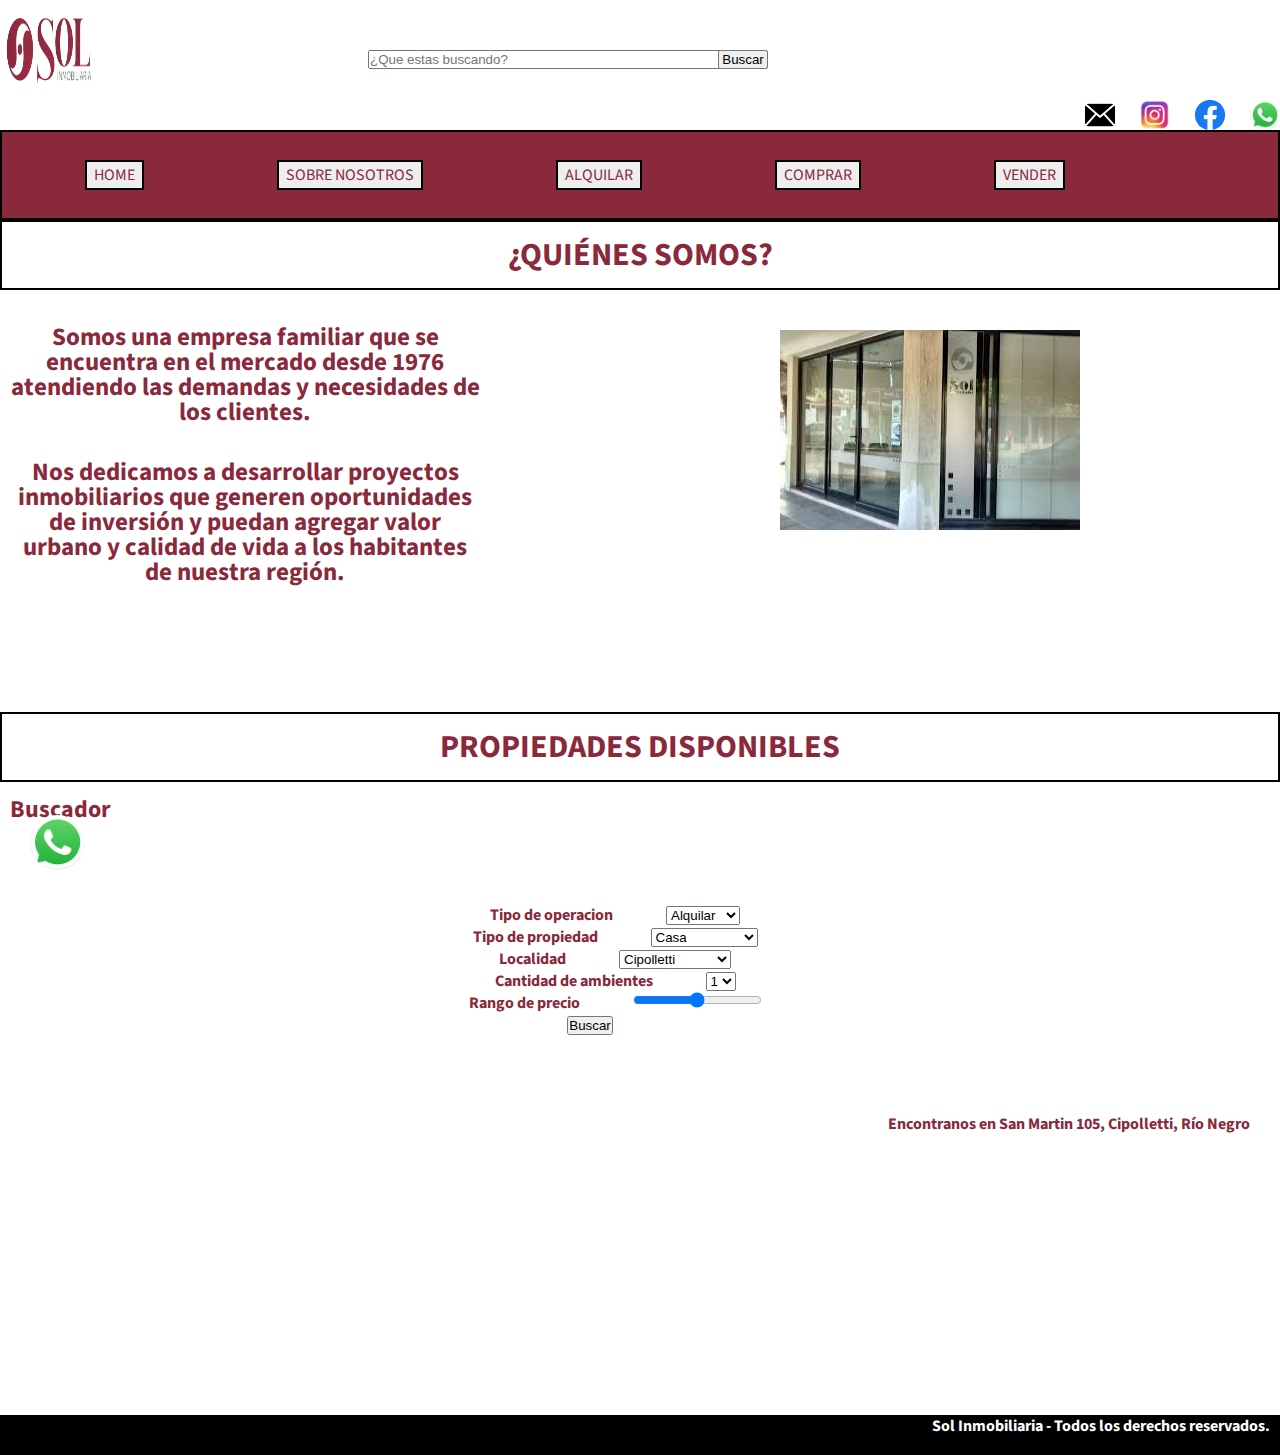
==== solinmo/index.html @ 3ffc940c "Add files via upload" ====
<!DOCTYPE html>
<html lang="es">
<head>
    <meta charset="UTF-8">
    <meta http-equiv="X-UA-Compatible" content="IE=edge">
    <meta name="viewport" content="width=device-width, initial-scale=1.0">
    <title>SOL INMOBILIARIA</title>
    <link rel="stylesheet" href="./css/style.css">
    <link rel="preconnect" href="https://fonts.googleapis.com">
    <link rel="preconnect" href="https://fonts.gstatic.com" crossorigin>
    <link href="https://fonts.googleapis.com/css2?family=Roboto:ital,wght@1,300&display=swap" rel="stylesheet">
    <link rel="preconnect" href="https://fonts.googleapis.com">
    <link rel="preconnect" href="https://fonts.gstatic.com" crossorigin>
    <link href="https://fonts.googleapis.com/css2?family=Source+Sans+Pro:ital@1&display=swap" rel="stylesheet">
</head>
<body>
    <header>
        <!-- En el header voy a poner el logo , y lo que seria la barra de navegacion-->
        <img src="./img/Logosol2.png" alt="Logo SOL INMOBILIARIA" class="logoSol">
        <div class="logos">
                <img src="./img/logomail2.png" alt="Logo Mail" class="logoMail">
                <img src="./img/logoinsta2.jpg" alt="Logo Instagram" class="logoInsta">
                <img src="./img/logoface2.png" alt="Logo Facebook" class="logoFace">
                <img src="./img/logowpp.jpg" alt="Logo Whatsapp" class="logoWpp">
        </div>
        <div>
            <form action="#" class="formBuscar">
                <input type="text" placeholder="¿Que estas buscando?" class="barraBuscar"> <input type="submit" value="Buscar" class="botonBuscar"> 
            </form>
        </div>
        <div>
            <nav class="navegador"> 
                <ul>
                    <a href="index.html"class= "index1">HOME</a>
                    <a href="acercade.html" class="nosotros1">SOBRE NOSOTROS</a>
                    <a href="alquileres.html" class="alquilar1">ALQUILAR</a>
                    <a href="comprar.html" class="comprar1">COMPRAR</a>
                    <a href="ventas.html" class="vender1">VENDER</a>
                </ul>
            </nav>           
        </div>
    </header>   
        <main>
            
                <h1>¿QUIÉNES SOMOS?</h1>
            
            <div class="imagen">
                <img src="./img/solinmmo2.jpg" alt="SEDE INMOBILIARIA" class="imgLocal">
                <p class="descripcion1">Somos una empresa familiar que se encuentra en el mercado desde 1976 atendiendo las demandas y necesidades de los clientes. 
                </p>
                <p class="descripcion2">Nos dedicamos a desarrollar proyectos inmobiliarios que generen oportunidades de inversión y puedan agregar valor urbano y calidad de vida a los habitantes de nuestra región.
                </p>
            </div>
                <br>
                <h1>PROPIEDADES DISPONIBLES</h1>
            <section>    
                <b>Buscador</b>
            </section>
            <form>
                <div class="buscInterno">
                    <div>
                        <label for="name">Tipo de operacion</label>
                        <select>
                            <option value="A"> Alquilar</option>
                            <option value="C"> Comprar</option>
                        </select>
                    </div>
                    <div>
                        <label for="name">Tipo de propiedad</label> 
                        <select>
                            <option value="C"> Casa</option>
                            <option value="D"> Departamento</option>
                            <option value="L"> Locales</option>
                            <option value="T"> Terrenos</option>
                        </select>
                    </div>
                    <div>
                        <label for="name">Localidad</label>
                        <select>
                            <option value="C"> Cipolletti</option>
                            <option value="N"> Neuquen</option>
                            <option value="FO"> Fernandez Oro</option>
                        </select>
                    </div>
                    <div>
                        <label for="name">Cantidad de ambientes</label>
                        <select>
                            <option value="1"> 1</option>
                            <option value="2"> 2</option>
                            <option value="3"> 3</option>
                            <option value="4"> 4</option>
                            <option value="5"> 5</option>
                        </select>
                    </div>
                    <div>
                        <label for="name">Rango de precio</label>
                        <input type="range" min="10000" max="1000000">
                    </div>
                    <div>
                        <input type="submit" name="Buscar" value="Buscar">
                    </div>
                </div>
            </form>
    </main>
    <footer>
        <div class="sanMartin">
           <b>Encontranos en San Martin 105, Cipolletti, Río Negro</b>
        </div>
            <br>
        <div>
            <iframe src="https://www.google.com/maps/embed?pb=!1m18!1m12!1m3!1d3103.319764368542!2d-68.00273428510425!3d-38.939522707062395!2m3!1f0!2f0!3f0!3m2!1i1024!2i768!4f13.1!3m3!1m2!1s0x960a310286ef3869%3A0x1f38c52af3746dc8!2sGral.%20San%20Mart%C3%ADn%20105%2C%20R8324%20Cipolletti%2C%20R%C3%ADo%20Negro!5e0!3m2!1ses!2sar!4v1658844447167!5m2!1ses!2sar" width="600" height="450" style="border:0;" allowfullscreen="" loading="lazy" referrerpolicy="no-referrer-when-downgrade" class="mapa1"></iframe>
        </div>  
            <br>
        <div>    
            <img src="./img/logowpp.jpg" alt="Logo Whatsapp" class="WppFix">
        </div>
            <br>
            <br>
            <br>
            <br>
            <br>
        <div class="derechos">
            <b>Sol Inmobiliaria - Todos los derechos reservados.</b> 
        </div>
    </footer>
</body>
</html>
---- solinmo/css/style.css ----
*{
    margin: 0px;
    padding: 0px;
    box-sizing: border-box;
}
body{
    background-color: white;
    color: #89293b;
    font-family: 'Source Sans Pro', sans-serif;

}
/* PAGINA INDEX */
.logos{
    display: flex;
    flex-direction: row;
    justify-content: end;
    gap: 25px;
   
}
.logos img{
    height: 30px;
    width: 30px;
}
/* .logoMail{
    width: 40px;
    height: 40px;
    float: right;
    position: absolute;
    top: 15px;
    right: 25px;
}
.logoInsta{
    width: 40px;
    height: 40px;
    float: right;
    position: absolute;
    top: 15px;
    right: 75px;
}
.logoFace{
    width: 40px;
    height: 40px;
    float: right;
    position: absolute;
    top: 15px;
    right: 125px;
}
.logoWpp{
    width: 40px;
    height: 40px;
    float: right;
    position: absolute;
    top: 15px;
    right: 175px;
} */
.formBuscar{
    margin: 0px;
    padding: 0px;
}
.barraBuscar{
 margin: 0px;
 padding: 0px;
 position: absolute;
 top: 50px;
 right:40%;
 width: 400px;
}
.botonBuscar{
    margin: 0px;
    padding: 0px;
    position: absolute;
    top: 50px;
    right:40%;
    width: 50px;
}
.navegador{
    display: inline-block;
    height: 90px;
    width: 100%;
    background-color: #89293b;
    padding-top: 30px;
    padding-bottom: 30px;
    border: solid 2px black;
}
.navegador ul{
    list-style-type: none;
    text-align: center;
}
.navegador a {
    display: inline-block;
    text-align: center;
    margin: 0 130px 0 0;       
 }
 .navegador a {
    padding: 2px 7px 2px 7px;
    color: #89293b;
    background-color: #eeeeee;
    border: 2px solid black;
    text-decoration: none;
 }
 .navegador a:hover{
    background-color: #333333;
    color: #ffffff;
 }
 h1{ 
    text-align: center;
    padding-top: 10px;
    padding-bottom: 10px;
    font-weight: bold;
    border: solid 2px black;
}
.descripcion1{
    padding-left: 10px;
    padding-top: 35px;
    padding-right: 800px;
    font-weight: bold;
    font-size: 25px;
    text-align: center;
    line-height: 25px;
}
.descripcion2{
    padding-left: 10px;
    padding-top: 35px;
    padding-right: 800px;
    font-weight: bold;
    font-size: 25px;
    text-align: center;
    line-height: 25px;
}
.imgLocal{   
    float: right;
    padding-top: 40px;  
    width: 500px; 
    height: 60%;
    padding-right: 200px;
}
section b{
    font-size: x-large;
    font-weight: bold;
    display: inline-block;
    padding-top: 10px;
    padding-left: 10px;
}
.buscInterno{
    display: flex;
    flex-wrap: wrap;
    text-align: center;
    padding-left: 10px;
    margin: 75px 100px 75px 0px;
    padding: 2px 100px 2px 100px;   
}
label{
   justify-content: center;
    text-align: center;
    font-size: 100%;
    font-weight: bold;
    padding: 20px 50px 20px 50px; 
}

.imagen{ 
    height: 400px;
    width: 100%;
       
}
.sanMartin{
    height: 10px;
    width: 100%;
    text-align: right;
    padding-right: 30px;    
}
.mapa1{
    width: 30%;
    height: 250px;
    float: right;
    margin-right: 20px;
    margin-bottom: 20px;
}
.WppFix{
    position: fixed;
    width: 55px;
    height: 55px;
    line-height: 55px;
    bottom: 30px;
    left: 30px;
    border-radius: 50px;
    text-align: center;
    font-size: 30px;
}
.derechos{
    width: 100%;
    height: 40px;
    background-color: black;
    text-align: right;
    color: white;
    display: table;
    padding-right: 10px;
}
/* PAGINA SOBRE NOSOTROS */
.caracteristicas{
    list-style-type: disclosure-closed;
    list-style-position: inside;
    width: 100%;
    height: 200px;
    padding-left: 10px;
}
.caracteristicas li{
    font-size: 25px;
    padding-top: 10px;
    line-height: 30px;
    font-weight: bold;
}
.imgCipo{
    float: right;
    padding-right: 200px;
    height: 500px;
    width: 700px;
    padding-bottom: 200px;
}
.equipoTrabajo{
    text-align: center;
    padding-top: 10px;
    padding-bottom: 10px;
    font-weight: bold;
    border: solid 2px black;
}   
.equipoTrabajo1{
    width: 100%;
   height: 500px;
    display: flex;
    flex-direction: row;
    flex-wrap: wrap;
    align-items: center;
    justify-content: space-evenly;
}
.ricky{
    flex-shrink: 0;
    width: 150px;
    border:solid 3px #89293b;
}
.ricky img{
    width: 100%;
}
.ricky b{
    text-align: center;
    font-size: 20px;
    justify-content: center;
    padding: 5px;
}
.adriana{
    flex-shrink: 0;
    width: 150px;
    border:solid 3px #89293b;
}
.adriana img{
    width: 100%;
}
.adriana b{
    text-align: center;
    font-size: 20px;
    justify-content: center;
    padding: 5px;
}
.marian{
    flex-shrink: 0;
    width: 170px;
    border:solid 3px #89293b;
}
.marian img{
    width: 100%;
}
.marian b{
    text-align: center;
    font-size: 20px;
    justify-content: center;
    padding: 5px;
}


/* PAGINA ALQUILERES */
.grid{
    display: grid;
    grid-template-columns: 1fr 1fr 1fr;
    grid-template-rows: 1fr 1fr 1fr;
    align-items: center;
    gap: 25px;
    grid-template-areas: 
    "card1 card2 card3"
    "card4 card5 card6"
    "card7 card8 card9";
       
}
.card{
    box-shadow: 0 4px 8px 0 rgba(0,0,0,0.2);
    transition: 0.5s;
    transition: 2s;
    width: 100%;
    height: 400px;
    gap: 15px;
    margin: 10px;
    border-radius: 10px;
    overflow: hidden;
    border: 1px #89293b solid;
    padding: 5px;
    align-items: center;
    justify-content: space-evenly;
    display: flex;
    flex-direction: column;
   
}

.card:hover {
    box-shadow: 0 8px 16px 0 rgba(0,0,0,0.2);
    transform: scale(1.1);
    
}
.card img{ 
    width: 100%;
    height: 60%;
}
.cardContainer {
    display: flex;
    flex-wrap: wrap;
    flex-flow: column wrap;
    justify-content: center;
    align-items: center;
    flex-direction: column;
    line-height: 25px;
    
}
.card card1{
    grid-area: card1;

}
.card card2{
    grid-area: card2;

}
.card card3{
    grid-area: card3;

}
.card card4{
    grid-area: card4;

}
.card card5{
    grid-area: card5;

}
.card card6{
    grid-area: card6;

}
.card card7{
    grid-area: card7;

}
.card card8{
    grid-area: card8;

}
.card card9{
    grid-area: card9;

}
.meInteresa{
    background-color: #89293b;
    border: none;
    color: white;
    padding: 15px 32px;
    text-align: center;
    display: inline-block;
    font-size: 16px;
    border-radius: 20px;
    
}
.meInteresa:hover{
    box-shadow: 0 8px 16px 0 rgba(0,0,0,0.2);
    opacity: 0.9;
    
}
.cargarMasDiv{
    width: 100%;
    height: 50px;
    border: none;
    background-color: white;
}
.cargarMas{
    background-color: #89293b;
    border: none;
    color: white;
    padding: 15px 32px;
    text-align: center;
    justify-content: center;
    display: inline-block;
    font-size: 16px;
    border-radius: 20px;
    
}



/* PAGINA DE VENTAS */
.formVentas{
    height: 100vh;
    width: 100%;    	
    margin: 10px;
}
.formVentas input{
    color: black;
    background-color: white;
    box-sizing: border-box;
	-webkit-box-sizing: border-box;
	-moz-box-sizing: border-box;
	border:1px solid black;
    border-radius: 5px;
	padding: 7px;
	margin:10px;
	outline: none;	
    justify-content: center;

}
.formVentas input:focus{
    -moz-box-shadow: 0 0 8px #89293b;
	-webkit-box-shadow: 0 0 8px #89293b;
	box-shadow: 0 0 8px #89293b;
	border: 1px solid #89293b;
}
.mensaje {
    width: 500px;
    height: 70px;
}
/* INTENTO DE HACER EL FORM CON GRID */
/* .formVentas{
    display: grid;
  	grid-template-rows: 1fr 1fr 1fr;  
  	grid-template-columns: 1fr 1fr;
    grid-gap: .8em;
    background: #eee;
    padding: 1.2em;
    width: 100%;
    grid-template-areas:
    "nombre" "mensajes"
    "apellido" "mensajes"
    "email" "mensajes"
    ;
}
.nombre{
    grid-area: nombre;
}
.apellido{
    grid-area: apellido;
}
.email{
    grid-area: email;
}
.mensajes{
    grid-area: mensajes;
} */


@media screen and (max-width: 768px) and (min-width:428px){

    /* ALQUILER */
    .logoSol{
    height: 100px;
    width: 100px;
    display: flex;
    justify-content:left;
    align-items: center;
}
 .logos{
    display: flex;
    flex-wrap: wrap;
 }
    
    .grid{
        grid-template-columns: repeat(2, 2fr);
    grid-template-areas:
    "card1 card2"
    "card3 card4"
    "card5 card6"
    "card7 card8"
    "card9 card9";
    
    }
    .card1{
        grid-area: card1;
    
    }
    .card2{
        grid-area: card2;
    
    }
    .card3{
        grid-area: card3;
    
    }
    .card4{
        grid-area: card4;
    
    }
    .card5{
        grid-area: card5;
    
    }
    .card6{
        grid-area: card6;
    
    }
    .card7{
        grid-area: card7;
    
    }
    .card8{
        grid-area: card8;
    
    }
    .card9{
        grid-area: card9;
    
    }
    .buscInterno{
        display: block;
    }
    .navegador{
        display: flex;
        flex-direction: column;
        justify-content: center;
        align-items:center;
    }
}
/* @media screen and (max-width: 468px){

    /* ALQUILER */
    .logoSol{
    height: 100px;
    width: 100px;
    display: flex;
    justify-content:left;
    align-items: center;
}
 .logos{
    display: flex;
    flex-wrap: wrap;
 }
    .buscInterno{
        display: block;
    }
    .navegador{
       display: flex;
        flex-direction: column;
        overflow: hidden;
        gap: 1px;
        align-items: center;
        justify-content: center;
        width: 100%;
}
} */
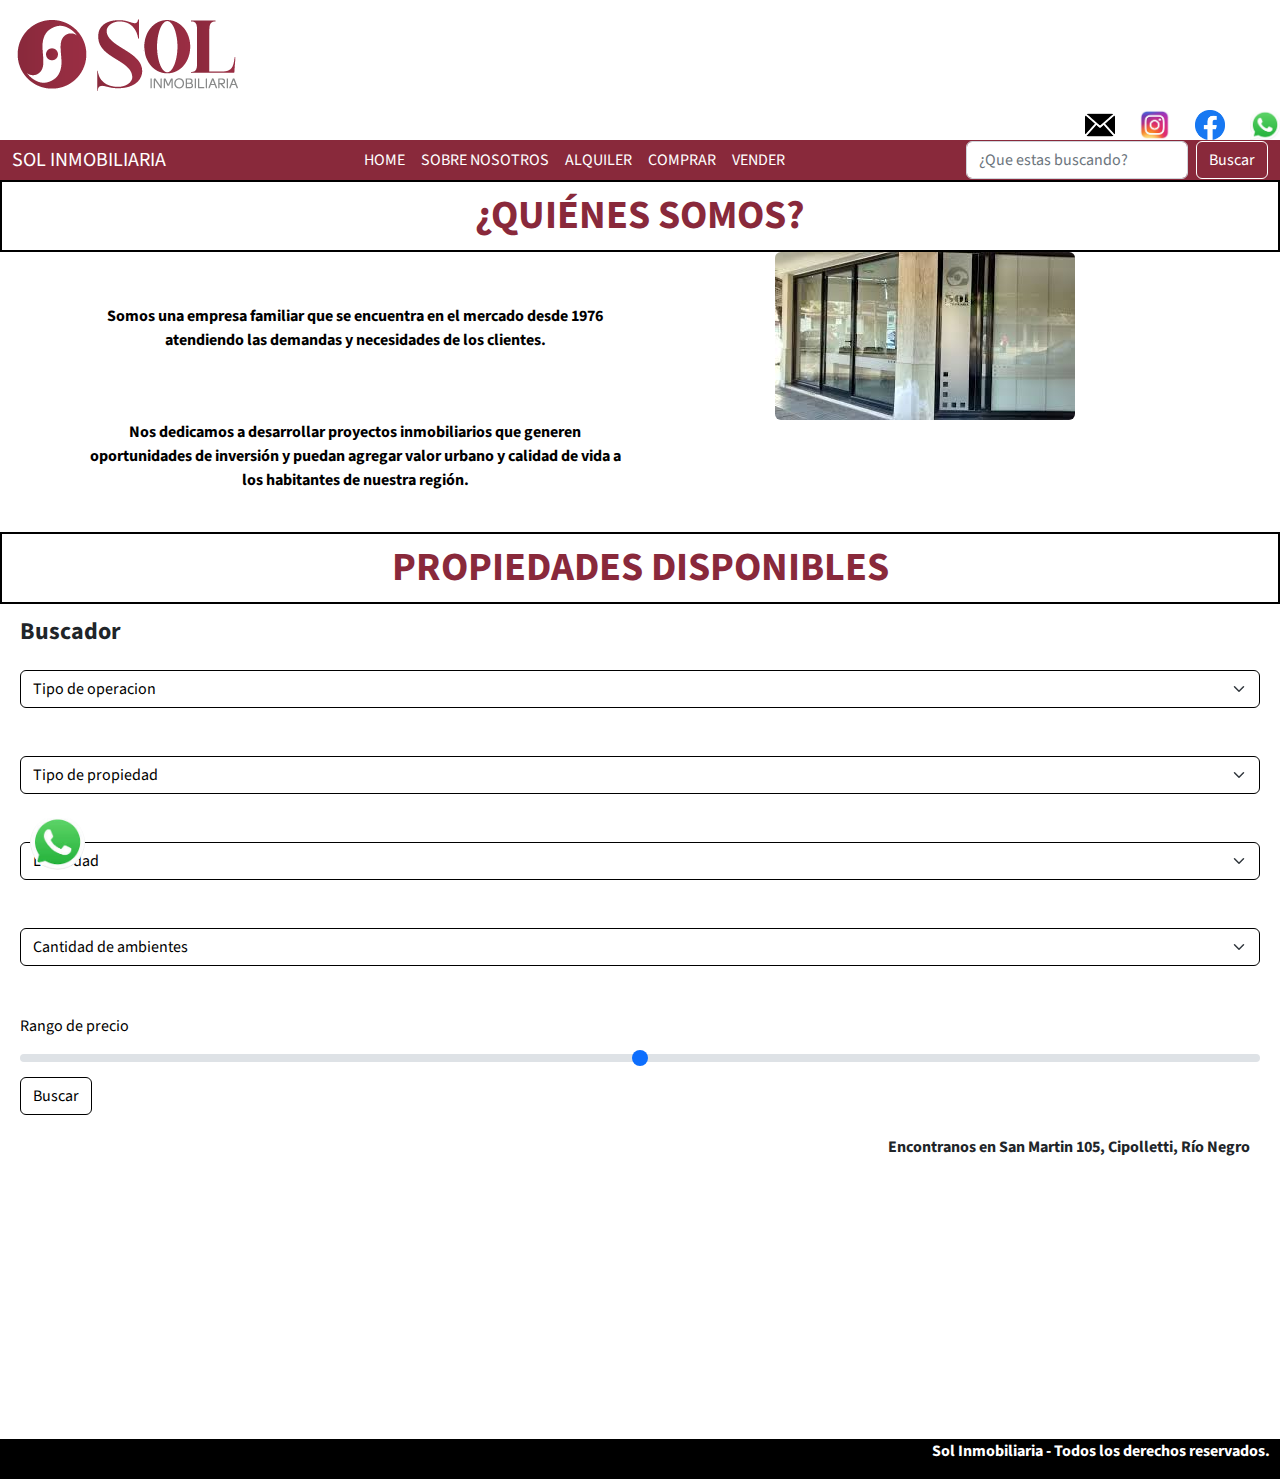
==== commit 3cee47d6: "Add files via upload" ====
--- a/solinmo/index.html
+++ b/solinmo/index.html
@@ -5,6 +5,7 @@
     <meta http-equiv="X-UA-Compatible" content="IE=edge">
     <meta name="viewport" content="width=device-width, initial-scale=1.0">
     <title>SOL INMOBILIARIA</title>
+    <link rel="stylesheet" href="./css/bootstrap.min.css">
     <link rel="stylesheet" href="./css/style.css">
     <link rel="preconnect" href="https://fonts.googleapis.com">
     <link rel="preconnect" href="https://fonts.gstatic.com" crossorigin>
@@ -24,39 +25,112 @@
                 <img src="./img/logowpp.jpg" alt="Logo Whatsapp" class="logoWpp">
         </div>
         <div>
-            <form action="#" class="formBuscar">
-                <input type="text" placeholder="¿Que estas buscando?" class="barraBuscar"> <input type="submit" value="Buscar" class="botonBuscar"> 
-            </form>
-        </div>
-        <div>
-            <nav class="navegador"> 
-                <ul>
-                    <a href="index.html"class= "index1">HOME</a>
-                    <a href="acercade.html" class="nosotros1">SOBRE NOSOTROS</a>
-                    <a href="alquileres.html" class="alquilar1">ALQUILAR</a>
-                    <a href="comprar.html" class="comprar1">COMPRAR</a>
-                    <a href="ventas.html" class="vender1">VENDER</a>
-                </ul>
-            </nav>           
+            <!-- NAVBAR CON BOOTSTRAP -->
+            <nav class="navbar navbar-expand-lg bg-light">
+                <div class="container-fluid navegadorPrincipal">
+                    <a class="navbar-brand" href="index.html">SOL INMOBILIARIA</a>
+                  <button class="navbar-toggler" type="button" data-bs-toggle="collapse" data-bs-target="#navbarNavAltMarkup" aria-controls="navbarNavAltMarkup" aria-expanded="false" aria-label="Toggle navigation">
+                    <span class="navbar-toggler-icon"></span>
+                  </button>
+                  <div class="collapse navbar-collapse" id="navbarNavAltMarkup">
+                    <div class="navbar-nav">
+                        <a class="nav-link active" aria-current="page" href="index.html">HOME</a>
+                        <a class="nav-link active" href="acercade.html">SOBRE NOSOTROS</a>
+                        <a class="nav-link active" href="alquileres.html">ALQUILER</a>
+                        <a class="nav-link active" href="comprar.html">COMPRAR</a>
+                        <a class="nav-link active" href="ventas.html">VENDER</a>
+                    </div>
+                    </div>
+                        <form class="d-flex" role="search">
+                        <input class="form-control me-2" type="search" placeholder="¿Que estas buscando?" aria-label="Search">
+                        <button class="btn btnNav" type="submit">Buscar</button>
+                        </form>
+                    </div>
+                </div>   
+              </nav>     
         </div>
     </header>   
         <main>
             
                 <h1>¿QUIÉNES SOMOS?</h1>
-            
-            <div class="imagen">
+                <!-- INTENTANDO HACER UNA GRILLA CON BOOTRSTRAP -->
+                <div class="container text-center">
+                    <div class="row align-items-center">
+                      <div class="col-6 d-flex flex-column justify-content-center">
+                        <p class="descripcion1"><b>Somos una empresa familiar que se encuentra en el mercado desde 1976 atendiendo las demandas y necesidades de los clientes. </b>
+                        </p>
+                      </div>
+                      <div class="col-md-6">
+                        <img class="mw-100 rounded" src="./img/solinmmo2.jpg" alt="SEDE INMOBILIARIA" class="imgLocal">
+                       </div>                      
+                    </div>
+                    <div class="row align-items-center">
+                      <div class="col-md-6 d-flex flex-column justify-content-center">
+                        <p class="descripcion2"><b>Nos dedicamos a desarrollar proyectos inmobiliarios que generen oportunidades de inversión y puedan agregar valor urbano y calidad de vida a los habitantes de nuestra región.</b>
+                      </div>
+                    </div>
+                </div>
+            <!-- <div class="imagen">
                 <img src="./img/solinmmo2.jpg" alt="SEDE INMOBILIARIA" class="imgLocal">
                 <p class="descripcion1">Somos una empresa familiar que se encuentra en el mercado desde 1976 atendiendo las demandas y necesidades de los clientes. 
                 </p>
                 <p class="descripcion2">Nos dedicamos a desarrollar proyectos inmobiliarios que generen oportunidades de inversión y puedan agregar valor urbano y calidad de vida a los habitantes de nuestra región.
                 </p>
-            </div>
-                <br>
+            </div> -->
+                <br>
+           
                 <h1>PROPIEDADES DISPONIBLES</h1>
             <section>    
                 <b>Buscador</b>
             </section>
-            <form>
+            <!-- FORMULARIO CON BOOTSTRAP -->
+            <section class="buscInterno">
+                <select class="form-select" aria-label="Default select example">
+                    <option selected> Tipo de operacion</option>
+                    <option value="1">Comprar</option>
+                    <option value="2">Alquilar</option>
+                </select>
+                <br>
+                <br>
+                <select class="form-select" aria-label="Default select example">
+                    <option selected>Tipo de propiedad</option>
+                    <option value="1">Casa</option>
+                    <option value="2">Departamento</option>
+                    <option value="3">Locales</option>
+                    <option value="3">Terrenos</option>
+                </select> 
+                <br>
+                <br>
+                <select class="form-select" aria-label="Default select example">
+                    <option selected>Localidad</option>
+                    <option value="1">Cipolletti</option>
+                    <option value="2">Neuquen</option>
+                    <option value="3">Fernandez Oro</option>
+                    <option value="3">Allen</option>
+                </select>   
+                <br>
+                <br>
+                <select class="form-select" aria-label="Default select example">
+                    <option selected>Cantidad de ambientes</option>
+                    <option value="1">1</option>
+                    <option value="2">2</option>
+                    <option value="3">3</option>
+                    <option value="3">4</option>
+                    <option value="3">5</option>
+                </select> 
+                <br>
+                <br>
+                <div>
+                    <label for="customRange3" class="form-label">Rango de precio</label>
+                    <input type="range" class="form-range" min="10000" max="1000000">
+                </div>
+                <div>
+                    <button type="button" class="btn">Buscar</button>
+                </div>
+            </section>
+            <!-- <label for="customRange3" class="form-label">Example range</label>
+            <input type="range" class="form-range" min="0" max="5" step="0.5" id="customRange3"> -->
+            <!-- <form>
                 <div class="buscInterno">
                     <div>
                         <label for="name">Tipo de operacion</label>
@@ -100,7 +174,8 @@
                         <input type="submit" name="Buscar" value="Buscar">
                     </div>
                 </div>
-            </form>
+            </form> -->
+            
     </main>
     <footer>
         <div class="sanMartin">
@@ -123,5 +198,6 @@
             <b>Sol Inmobiliaria - Todos los derechos reservados.</b> 
         </div>
     </footer>
+    <script src="./js/bootstrap.bundle.min.js"></script>
 </body>
 </html>--- a/solinmo/css/style.css
+++ b/solinmo/css/style.css
@@ -5,7 +5,7 @@
 }
 body{
     background-color: white;
-    color: #89293b;
+   
     font-family: 'Source Sans Pro', sans-serif;
 
 }
@@ -53,27 +53,35 @@
     top: 15px;
     right: 175px;
 } */
-.formBuscar{
-    margin: 0px;
-    padding: 0px;
-}
-.barraBuscar{
- margin: 0px;
- padding: 0px;
- position: absolute;
- top: 50px;
- right:40%;
- width: 400px;
-}
-.botonBuscar{
-    margin: 0px;
-    padding: 0px;
-    position: absolute;
-    top: 50px;
-    right:40%;
-    width: 50px;
-}
-.navegador{
+/* APLICANDO BOOTSTRAP */
+.navegadorPrincipal{
+    background-color: #89293b;
+    gap: 50px;
+    justify-content: center;
+    align-items: center;
+    text-align: center;
+}
+#navbarNavAltMarkup{
+    justify-content: center;
+   gap: 100px;
+
+}
+
+.navbar-nav .nav-link.active{
+    color: white;
+}
+.navbar-brand {
+    color: white;
+}
+.navbar>.container, .navbar>.container-fluid, .navbar>.container-lg, .navbar>.container-md, .navbar>.container-sm, .navbar>.container-xl, .navbar>.container-xxl {
+   gap: 100px;
+}
+
+.navbar {
+    padding: 0;
+ }
+
+/* .navegador{
     display: inline-block;
     height: 90px;
     width: 100%;
@@ -81,8 +89,8 @@
     padding-top: 30px;
     padding-bottom: 30px;
     border: solid 2px black;
-}
-.navegador ul{
+} */
+/* .navegador ul{
     list-style-type: none;
     text-align: center;
 }
@@ -101,60 +109,48 @@
  .navegador a:hover{
     background-color: #333333;
     color: #ffffff;
- }
+ } */
  h1{ 
     text-align: center;
     padding-top: 10px;
     padding-bottom: 10px;
     font-weight: bold;
-    border: solid 2px black;
-}
-.descripcion1{
-    padding-left: 10px;
-    padding-top: 35px;
-    padding-right: 800px;
-    font-weight: bold;
-    font-size: 25px;
-    text-align: center;
-    line-height: 25px;
+    border: solid  2px black;
+    margin-bottom:0;
+    color: #89293b;
+}
+ .descripcion1{
+    color: black;
 }
 .descripcion2{
-    padding-left: 10px;
-    padding-top: 35px;
-    padding-right: 800px;
-    font-weight: bold;
-    font-size: 25px;
-    text-align: center;
-    line-height: 25px;
-}
-.imgLocal{   
-    float: right;
-    padding-top: 40px;  
-    width: 500px; 
-    height: 60%;
-    padding-right: 200px;
-}
+    color: black;
+}
+
 section b{
     font-size: x-large;
     font-weight: bold;
     display: inline-block;
     padding-top: 10px;
-    padding-left: 10px;
-}
+    padding-left: 20px;
+}
+.form-label{
+    color: black;
+}
+/* APLICANDO BOOTSTRAP AL BUSCADOR INTERNO */
 .buscInterno{
-    display: flex;
-    flex-wrap: wrap;
-    text-align: center;
-    padding-left: 10px;
-    margin: 75px 100px 75px 0px;
-    padding: 2px 100px 2px 100px;   
-}
-label{
-   justify-content: center;
-    text-align: center;
-    font-size: 100%;
-    font-weight: bold;
-    padding: 20px 50px 20px 50px; 
+    padding: 20px;
+}
+.form-select{
+    color: black;
+    border: 1px solid;
+}
+.btn{
+    color: black;
+    border: 1px solid;
+}
+.btnNav{
+    border: 1px solid;
+    color: white;
 }
 
 .imagen{ 
@@ -196,7 +192,52 @@
     padding-right: 10px;
 }
 /* PAGINA SOBRE NOSOTROS */
-.caracteristicas{
+/* ARMAMOS EL BANNER */
+.banner{
+    height: 70vh;
+    background-image: url(../img/fondocipo.jpg);
+    background-position: center center;
+    background-size: cover;
+    overflow: hidden;
+    padding: 0;
+    display: flex;
+    flex-direction: column;
+    justify-content: center;
+    text-align: center;
+    opacity: 0.9;
+    
+   
+}
+.banner h2{
+    color: white;
+    font-size: 3em;
+}
+.banner h5{
+    color: white;
+    font-size: 1.5em;
+}
+
+.gridInfo{
+    /* height: 65vh; */
+    width: 100%;
+    display: grid;
+    grid-template-columns: repeat(2,1fr);
+    padding: 30px;
+}
+.gridInfo1{
+    justify-content: center;
+    text-align: left;
+    align-items: center;
+    font-size: 20px;
+    font-weight: bold;
+    color: black;
+}
+.gridInfo2{
+    text-align: center;
+    
+}
+
+/* .caracteristicas{
     list-style-type: disclosure-closed;
     list-style-position: inside;
     width: 100%;
@@ -273,23 +314,33 @@
     font-size: 20px;
     justify-content: center;
     padding: 5px;
-}
+} */
 
 
 /* PAGINA ALQUILERES */
-.grid{
-    display: grid;
-    grid-template-columns: 1fr 1fr 1fr;
-    grid-template-rows: 1fr 1fr 1fr;
-    align-items: center;
-    gap: 25px;
-    grid-template-areas: 
-    "card1 card2 card3"
-    "card4 card5 card6"
-    "card7 card8 card9";
-       
-}
-.card{
+.card {
+    box-shadow: 0 4px 8px 0 rgb(0 0 0 / 20%);
+    transition: 0.5s;
+    transition: 2s;
+    width: 100%;
+    /* height: 400px; */
+    /* gap: 15px; */
+    margin: 10px;
+    border-radius: 10px;
+    overflow: hidden;
+    border: 1px #89293b solid;
+    padding: 0px;
+    align-items: center;
+    justify-content: space-evenly;
+    display: flex;
+    flex-direction: column;
+    line-height: 5px;
+}
+.card img{
+    width: 100%;
+    overflow: hidden;
+ }
+ .card{
     box-shadow: 0 4px 8px 0 rgba(0,0,0,0.2);
     transition: 0.5s;
     transition: 2s;
@@ -305,6 +356,54 @@
     justify-content: space-evenly;
     display: flex;
     flex-direction: column;
+ }
+ .card:hover {
+    box-shadow: 0 8px 16px 0 rgba(0,0,0,0.2);
+    transform: scale(1.1);
+    
+}
+.card img{ 
+    width: 100%;
+    height: 60%;
+}
+.cardContainer {
+    display: flex;
+    flex-wrap: wrap;
+    flex-flow: column wrap;
+    justify-content: center;
+    align-items: center;
+    flex-direction: column;
+    line-height: 25px;
+}
+ /*
+.grid{
+    display: grid;
+    grid-template-columns: 1fr 1fr 1fr;
+    grid-template-rows: 1fr 1fr 1fr;
+    align-items: center;
+    gap: 25px;
+    grid-template-areas: 
+    "card1 card2 card3"
+    "card4 card5 card6"
+    "card7 card8 card9";
+       
+}
+.card{
+    box-shadow: 0 4px 8px 0 rgba(0,0,0,0.2);
+    transition: 0.5s;
+    transition: 2s;
+    width: 100%;
+    height: 400px;
+    gap: 15px;
+    margin: 10px;
+    border-radius: 10px;
+    overflow: hidden;
+    border: 1px #89293b solid;
+    padding: 5px;
+    align-items: center;
+    justify-content: space-evenly;
+    display: flex;
+    flex-direction: column;
    
 }
 
@@ -378,7 +477,7 @@
     box-shadow: 0 8px 16px 0 rgba(0,0,0,0.2);
     opacity: 0.9;
     
-}
+} */
 .cargarMasDiv{
     width: 100%;
     height: 50px;
@@ -401,35 +500,13 @@
 
 
 /* PAGINA DE VENTAS */
+.contactar{
+    margin: 15px;
+}
 .formVentas{
-    height: 100vh;
-    width: 100%;    	
-    margin: 10px;
-}
-.formVentas input{
-    color: black;
-    background-color: white;
-    box-sizing: border-box;
-	-webkit-box-sizing: border-box;
-	-moz-box-sizing: border-box;
-	border:1px solid black;
-    border-radius: 5px;
-	padding: 7px;
-	margin:10px;
-	outline: none;	
-    justify-content: center;
-
-}
-.formVentas input:focus{
-    -moz-box-shadow: 0 0 8px #89293b;
-	-webkit-box-shadow: 0 0 8px #89293b;
-	box-shadow: 0 0 8px #89293b;
-	border: 1px solid #89293b;
-}
-.mensaje {
-    width: 500px;
-    height: 70px;
-}
+    margin: 15px;
+}
+
 /* INTENTO DE HACER EL FORM CON GRID */
 /* .formVentas{
     display: grid;
@@ -461,13 +538,13 @@
 
 @media screen and (max-width: 768px) and (min-width:428px){
 
-    /* ALQUILER */
+    /* ALQUILER
     .logoSol{
     height: 100px;
     width: 100px;
     display: flex;
     justify-content:left;
-    align-items: center;
+    align-items: center; */
 }
  .logos{
     display: flex;
@@ -529,17 +606,17 @@
         justify-content: center;
         align-items:center;
     }
-}
+
 /* @media screen and (max-width: 468px){
 
     /* ALQUILER */
-    .logoSol{
+    /* .logoSol{
     height: 100px;
     width: 100px;
     display: flex;
     justify-content:left;
-    align-items: center;
-}
+    align-items: center; */
+
  .logos{
     display: flex;
     flex-wrap: wrap;
@@ -556,4 +633,3 @@
         justify-content: center;
         width: 100%;
 }
-} */